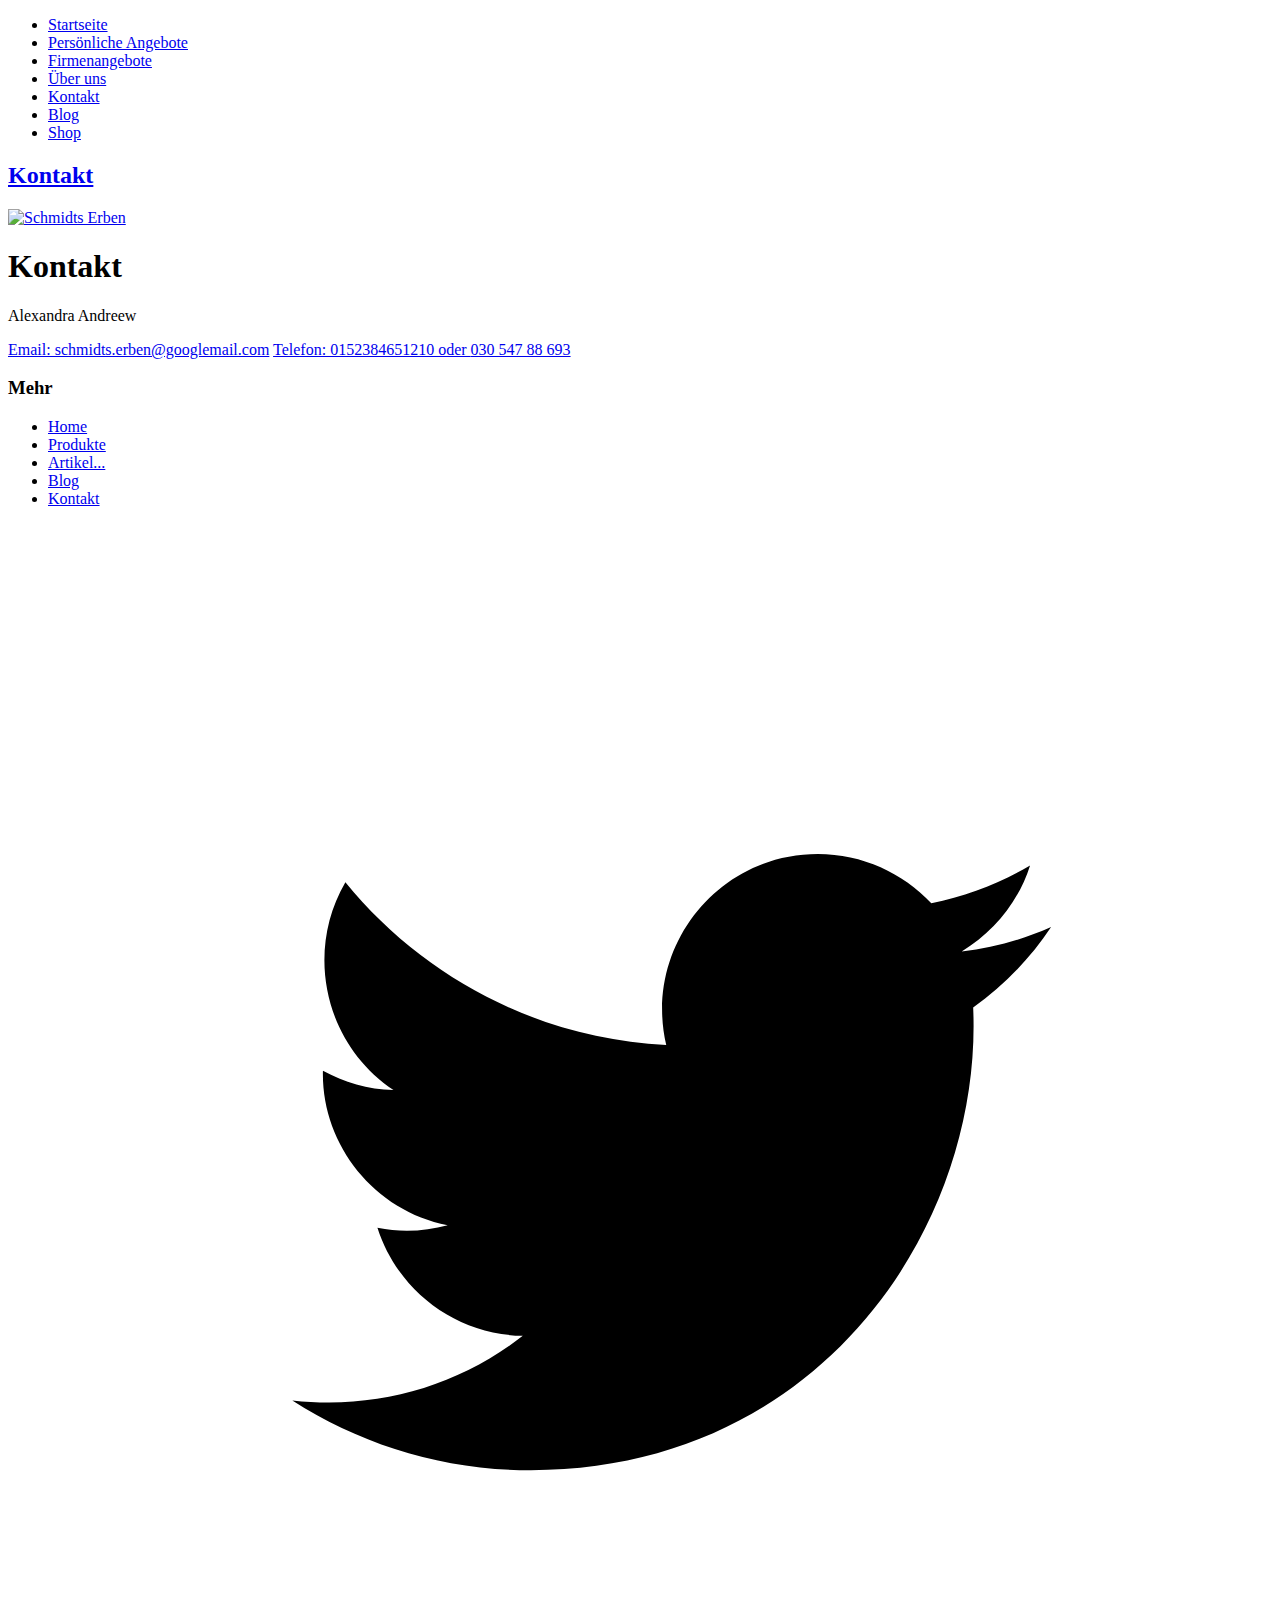
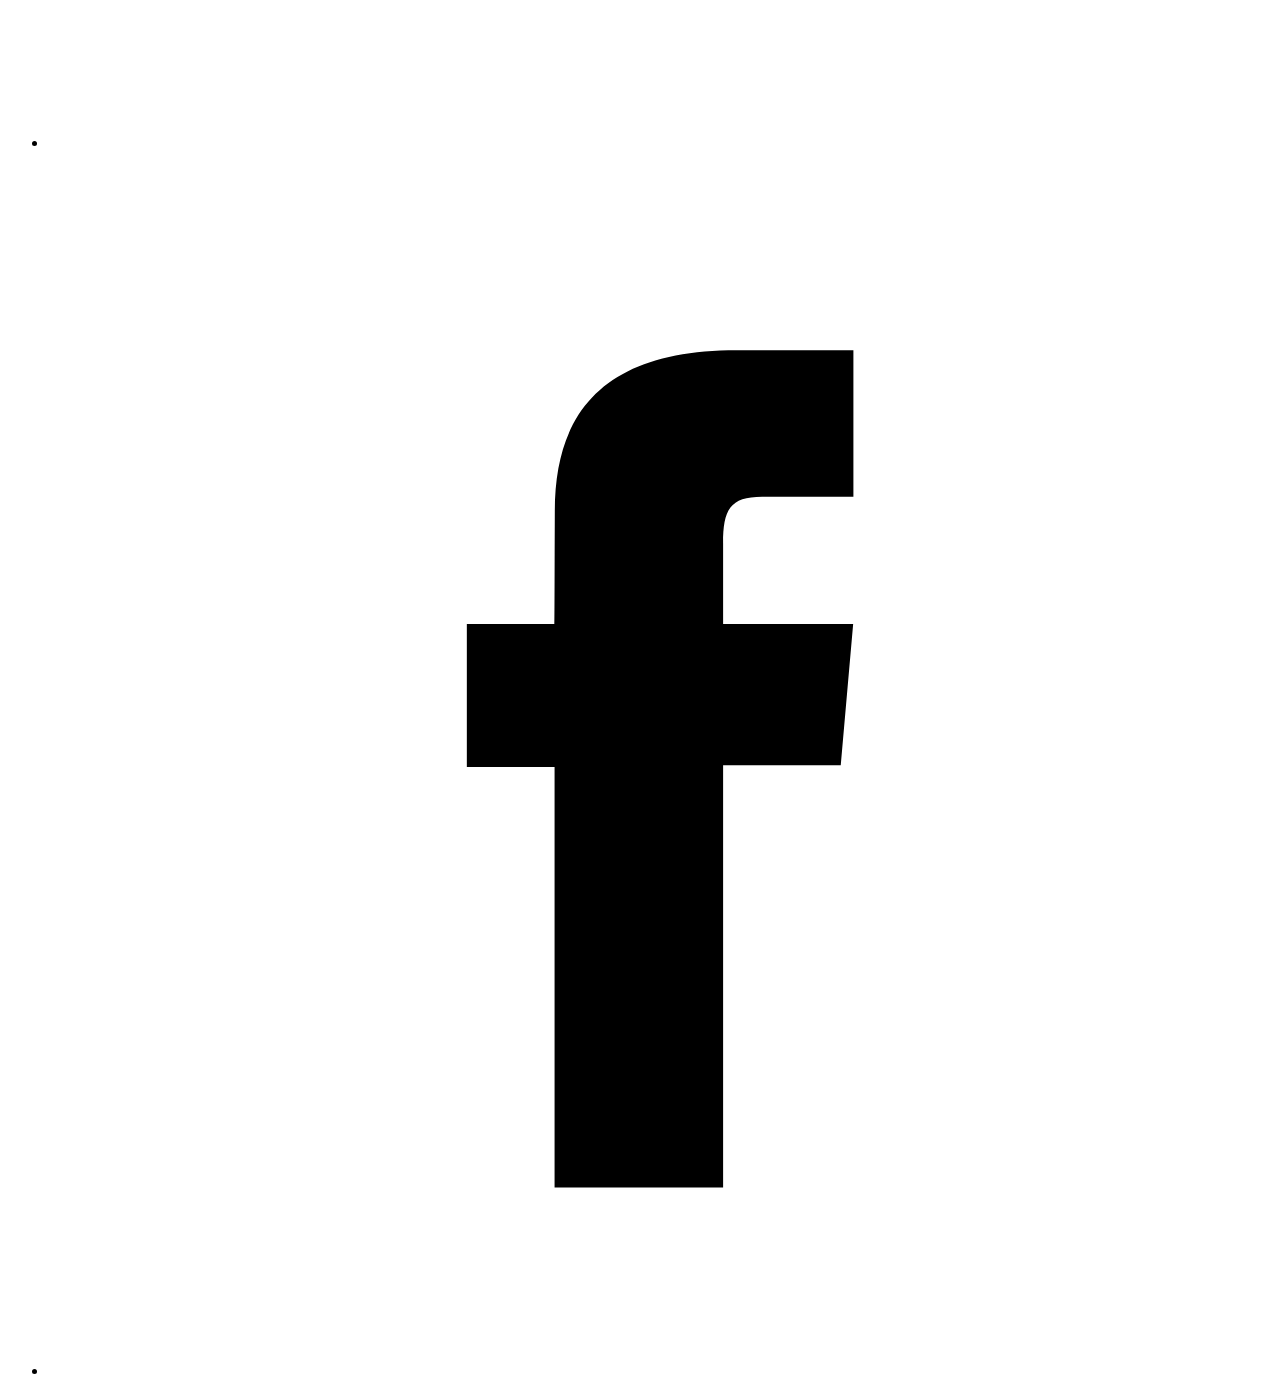
==== contact.html @ 2f6543f2 "Added contact information" ====
<!doctype html>
<!--[if lte IE 9 ]><html class="ie" lang="de"><![endif]-->
<!--[if gt IE 9 ]><html lang="de"><![endif]-->
<!--[if !IE ]><html lang="de"><![endif]-->
  <head>
    <title>Kontakt / Schmidts Erben</title>

    <meta charset="UTF-8">
    <!--[if IE ]><meta http-equiv="X-UA-Compatible" content="IE=edge,chrome=1"><![endif]-->
    <meta name="viewport" content="initial-scale=1.0, maximum-scale=1, width=device-width">

    <link rel="stylesheet" href="https://raw.githubusercontent.com/schmidtserben/schmidtserben.github.io/master/contact.css">

  </head>

  <body id="contact_page" class="theme no_transition">
    <div id="site_header" class="strip">
      <div class="canvas">
        <nav id="main_nav">
          <ul>
            <li ><a href="index.html">Startseite</a></li><li ><a href="personal.html" title="Persönliche Angebote">Persönliche Angebote</a></li><li ><a href="business.html" title="Firmenangebote">Firmenangebote</a></li><li ><a href="about.html" title="Über uns">Über uns</a></li><li ><a href="contact.html" title="Kontakt">Kontakt</a></li><li ><a href="blog.html" title="Blog">Blog</a></li><li ><a href="shop.html" title="Shop">Shop</a></li>
          </ul>
        </nav>

        <header>
          
          <div id="branding">
            <a href="/">
              <h2>Kontakt</h2>
              <img src="https://raw.githubusercontent.com/schmidtserben/schmidtserben.github.io/master/schmidtswinter.jpg" alt="Schmidts Erben">
            </a>
          </div>
          
        </header>

    

    <div id="content" class="strip">
      <div class="canvas fade_in">

      

      
        <header class="product_header page_header">
  <h1>Kontakt</h1>
  <span class="dash"></span>
</header>

<section id="page_body">
<p> Alexandra Andreew</p>
<a href="mailto:schmidts.erben@googlemail.com">Email: schmidts.erben@googlemail.com</a>
<a href="tel:+4915238465121">Telefon: 0152384651210 oder </a>
<a href="+493054788693"> 030 547 88 693 </a>
</section>


    
<div id="site_footer" class="strip">
      <footer class="canvas">
        <h3>Mehr</h3>
        <ul>
          <li><a href="index.html" title="Home">Home</a></li>
          <li ><a href="products.html">Produkte</a></li>


          <li><a href="articles.html" title="Artikel...">Artikel... </a></li>

          <li><a href="blog.html" title="Blog">Blog</a></li>

          <li><a href="contact.html" title="Kontakt">Kontakt</a></li>

        </ul>


          <ul class="social_icons">
	      <li><a href="https://www.twitter.com/" class="twitter" title="Twitter"><svg viewBox="0 0 512 512"><path d="M419.6 168.6c-11.7 5.2-24.2 8.7-37.4 10.2 13.4-8.1 23.8-20.8 28.6-36 -12.6 7.5-26.5 12.9-41.3 15.8 -11.9-12.6-28.8-20.6-47.5-20.6 -42 0-72.9 39.2-63.4 79.9 -54.1-2.7-102.1-28.6-134.2-68 -17 29.2-8.8 67.5 20.1 86.9 -10.7-0.3-20.7-3.3-29.5-8.1 -0.7 30.2 20.9 58.4 52.2 64.6 -9.2 2.5-19.2 3.1-29.4 1.1 8.3 25.9 32.3 44.7 60.8 45.2 -27.4 21.4-61.8 31-96.4 27 28.8 18.5 63 29.2 99.8 29.2 120.8 0 189.1-102.1 185-193.6C399.9 193.1 410.9 181.7 419.6 168.6z"/></svg><!--[if lt IE 9]><em>Twitter</em><![endif]--></a></li>
	      <li><a href="https://www.facebook.com/schmidts.erben" class="facebook" title="Facebook"><svg viewBox="0 0 512 512"><path d="M211.9 197.4h-36.7v59.9h36.7V433.1h70.5V256.5h49.2l5.2-59.1h-54.4c0 0 0-22.1 0-33.7 0-13.9 2.8-19.5 16.3-19.5 10.9 0 38.2 0 38.2 0V82.9c0 0-40.2 0-48.8 0 -52.5 0-76.1 23.1-76.1 67.3C211.9 188.8 211.9 197.4 211.9 197.4z"/></svg><!--[if lt IE 9]><em>Facebook</em><![endif]--></a></li>








              

          </ul>





    </div>
  </body>
</html>
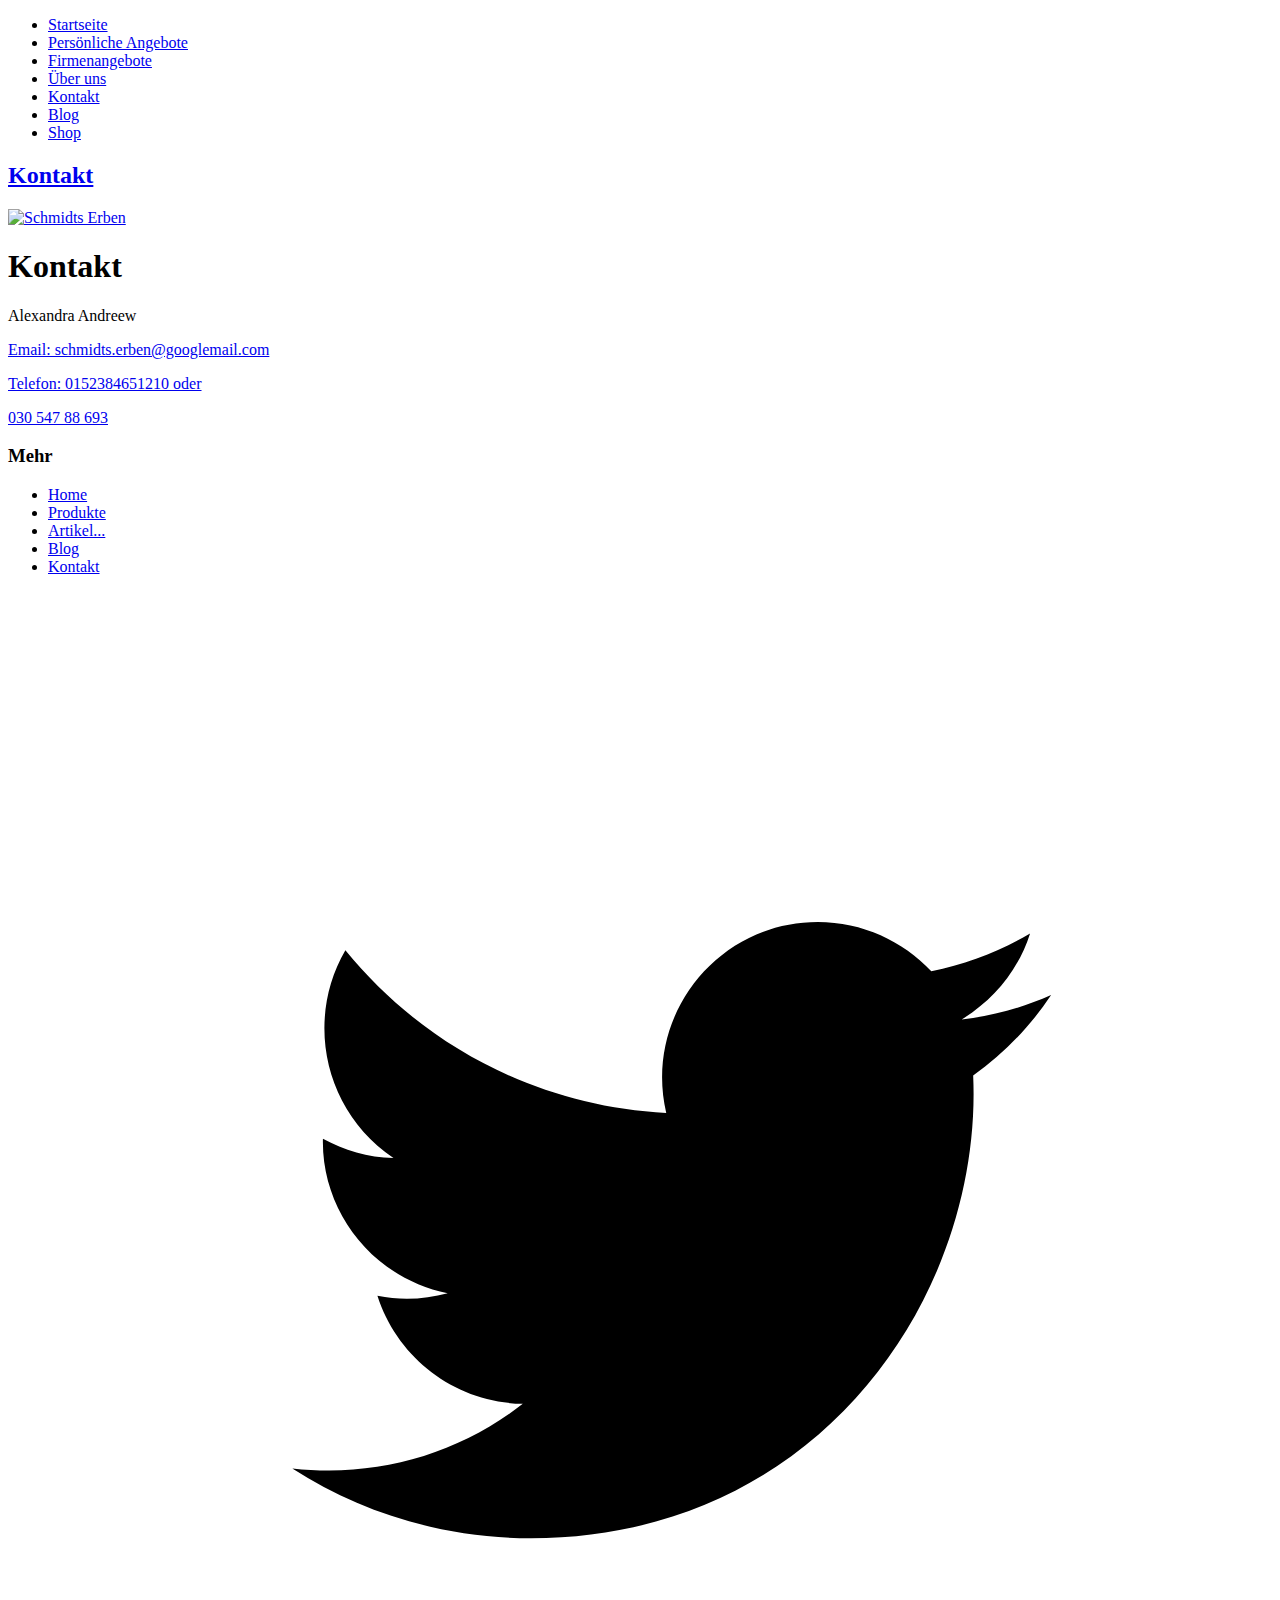
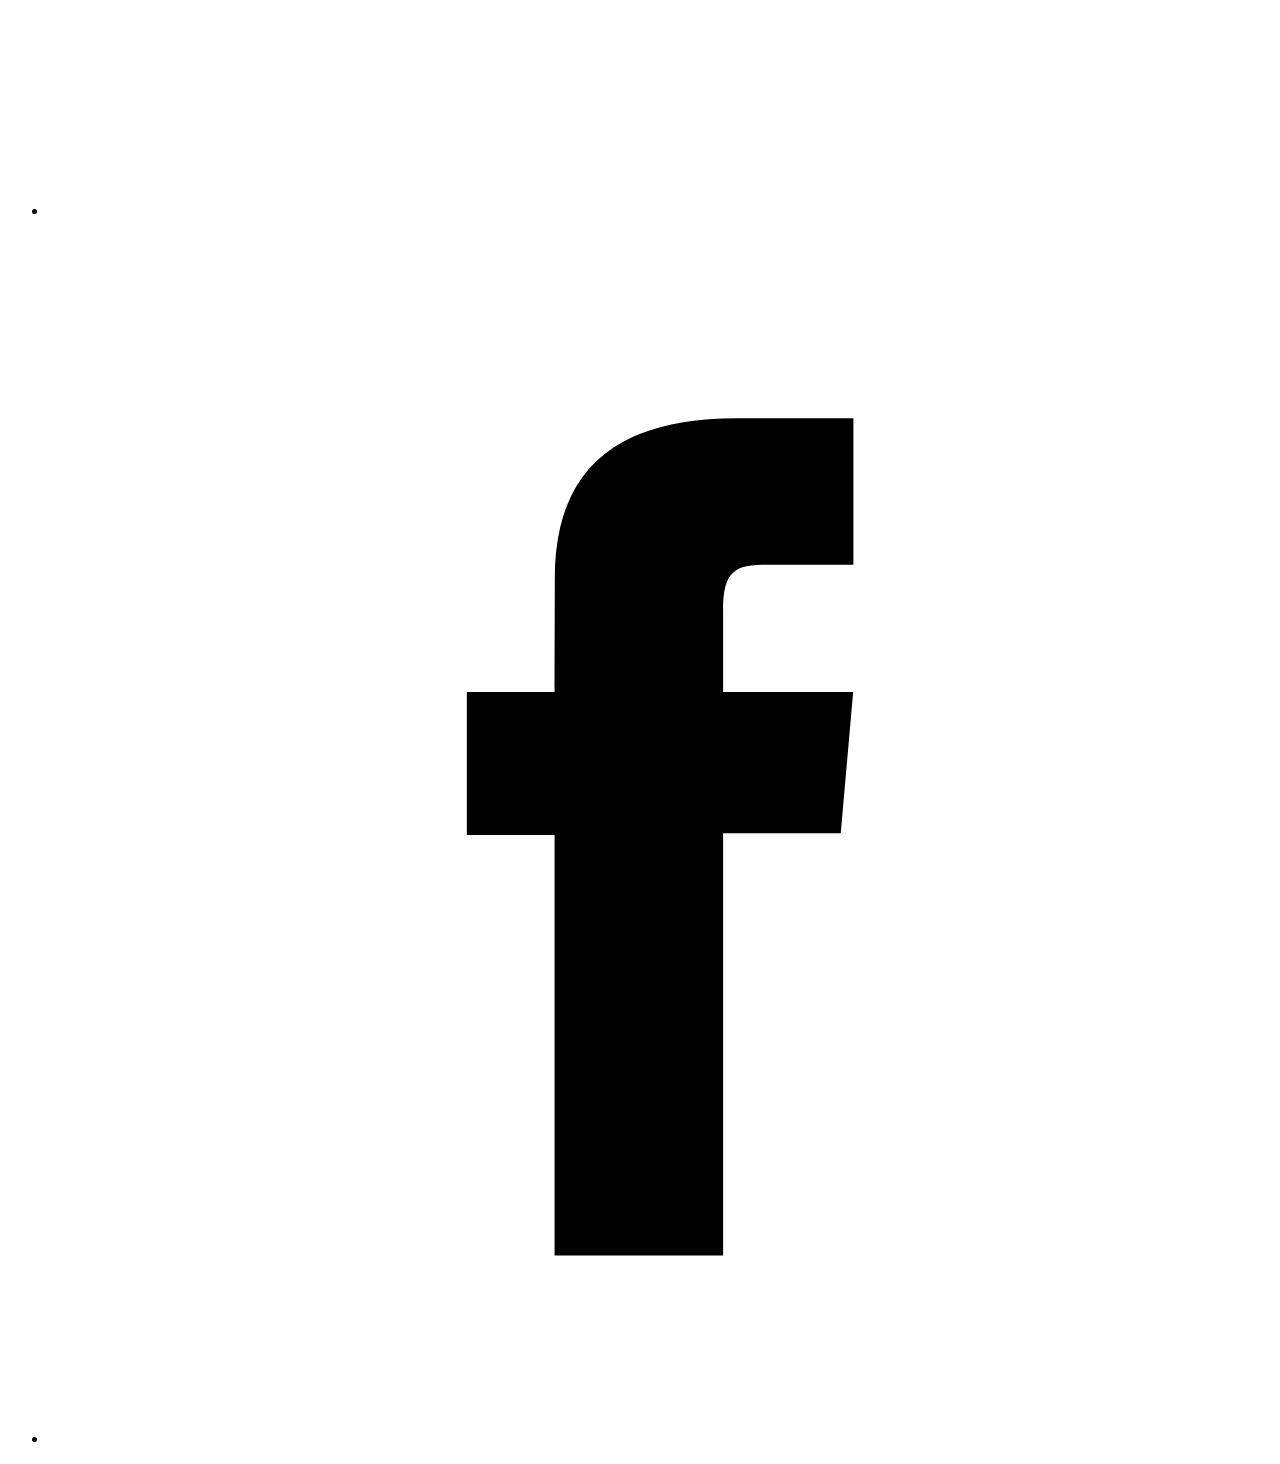
==== commit 895f609c: "OK, small mistake" ====
--- a/contact.html
+++ b/contact.html
@@ -9,7 +9,7 @@
     <!--[if IE ]><meta http-equiv="X-UA-Compatible" content="IE=edge,chrome=1"><![endif]-->
     <meta name="viewport" content="initial-scale=1.0, maximum-scale=1, width=device-width">
 
-    <link rel="stylesheet" href="https://raw.githubusercontent.com/schmidtserben/schmidtserben.github.io/master/contact.css">
+    <link rel="stylesheet" href="contact.css">
 
   </head>
 
@@ -45,52 +45,50 @@
   <h1>Kontakt</h1>
   <span class="dash"></span>
 </header>
-
-<section id="page_body">
-<p> Alexandra Andreew</p>
-<a href="mailto:schmidts.erben@googlemail.com">Email: schmidts.erben@googlemail.com</a>
-<a href="tel:+4915238465121">Telefon: 0152384651210 oder </a>
-<a href="+493054788693"> 030 547 88 693 </a>
+<section>
+<p> Alexandra Andreew</p>
+<a href="mailto:schmidts.erben@googlemail.com"> <p> Email: schmidts.erben@googlemail.com </p></a>
+<a href="tel:+4915238465121"> <p> Telefon: 0152384651210 oder </p></a>
+<a href="+493054788693"><p> 030 547 88 693 </p></a>
 </section>
 
+    
+<div id="site_footer" class="strip">
+      <footer class="canvas">
+        <h3>Mehr</h3>
+        <ul>
+          <li><a href="index.html" title="Home">Home</a></li>
+          <li ><a href="products.html">Produkte</a></li>
 
-    
-<div id="site_footer" class="strip">
-      <footer class="canvas">
-        <h3>Mehr</h3>
-        <ul>
-          <li><a href="index.html" title="Home">Home</a></li>
-          <li ><a href="products.html">Produkte</a></li>
-
-
-          <li><a href="articles.html" title="Artikel...">Artikel... </a></li>
-
-          <li><a href="blog.html" title="Blog">Blog</a></li>
-
-          <li><a href="contact.html" title="Kontakt">Kontakt</a></li>
-
-        </ul>
-
-
-          <ul class="social_icons">
-	      <li><a href="https://www.twitter.com/" class="twitter" title="Twitter"><svg viewBox="0 0 512 512"><path d="M419.6 168.6c-11.7 5.2-24.2 8.7-37.4 10.2 13.4-8.1 23.8-20.8 28.6-36 -12.6 7.5-26.5 12.9-41.3 15.8 -11.9-12.6-28.8-20.6-47.5-20.6 -42 0-72.9 39.2-63.4 79.9 -54.1-2.7-102.1-28.6-134.2-68 -17 29.2-8.8 67.5 20.1 86.9 -10.7-0.3-20.7-3.3-29.5-8.1 -0.7 30.2 20.9 58.4 52.2 64.6 -9.2 2.5-19.2 3.1-29.4 1.1 8.3 25.9 32.3 44.7 60.8 45.2 -27.4 21.4-61.8 31-96.4 27 28.8 18.5 63 29.2 99.8 29.2 120.8 0 189.1-102.1 185-193.6C399.9 193.1 410.9 181.7 419.6 168.6z"/></svg><!--[if lt IE 9]><em>Twitter</em><![endif]--></a></li>
-	      <li><a href="https://www.facebook.com/schmidts.erben" class="facebook" title="Facebook"><svg viewBox="0 0 512 512"><path d="M211.9 197.4h-36.7v59.9h36.7V433.1h70.5V256.5h49.2l5.2-59.1h-54.4c0 0 0-22.1 0-33.7 0-13.9 2.8-19.5 16.3-19.5 10.9 0 38.2 0 38.2 0V82.9c0 0-40.2 0-48.8 0 -52.5 0-76.1 23.1-76.1 67.3C211.9 188.8 211.9 197.4 211.9 197.4z"/></svg><!--[if lt IE 9]><em>Facebook</em><![endif]--></a></li>
-
-
-
-
-
-
-
-
-              
-
-          </ul>
-
-
-
-
-
+
+          <li><a href="articles.html" title="Artikel...">Artikel... </a></li>
+
+          <li><a href="blog.html" title="Blog">Blog</a></li>
+
+          <li><a href="contact.html" title="Kontakt">Kontakt</a></li>
+
+        </ul>
+
+
+          <ul class="social_icons">
+	      <li><a href="https://www.twitter.com/" class="twitter" title="Twitter"><svg viewBox="0 0 512 512"><path d="M419.6 168.6c-11.7 5.2-24.2 8.7-37.4 10.2 13.4-8.1 23.8-20.8 28.6-36 -12.6 7.5-26.5 12.9-41.3 15.8 -11.9-12.6-28.8-20.6-47.5-20.6 -42 0-72.9 39.2-63.4 79.9 -54.1-2.7-102.1-28.6-134.2-68 -17 29.2-8.8 67.5 20.1 86.9 -10.7-0.3-20.7-3.3-29.5-8.1 -0.7 30.2 20.9 58.4 52.2 64.6 -9.2 2.5-19.2 3.1-29.4 1.1 8.3 25.9 32.3 44.7 60.8 45.2 -27.4 21.4-61.8 31-96.4 27 28.8 18.5 63 29.2 99.8 29.2 120.8 0 189.1-102.1 185-193.6C399.9 193.1 410.9 181.7 419.6 168.6z"/></svg><!--[if lt IE 9]><em>Twitter</em><![endif]--></a></li>
+	      <li><a href="https://www.facebook.com/schmidts.erben" class="facebook" title="Facebook"><svg viewBox="0 0 512 512"><path d="M211.9 197.4h-36.7v59.9h36.7V433.1h70.5V256.5h49.2l5.2-59.1h-54.4c0 0 0-22.1 0-33.7 0-13.9 2.8-19.5 16.3-19.5 10.9 0 38.2 0 38.2 0V82.9c0 0-40.2 0-48.8 0 -52.5 0-76.1 23.1-76.1 67.3C211.9 188.8 211.9 197.4 211.9 197.4z"/></svg><!--[if lt IE 9]><em>Facebook</em><![endif]--></a></li>
+
+
+
+
+
+
+
+
+              
+
+          </ul>
+
+
+
+
+
     </div>
   </body>
 </html>
